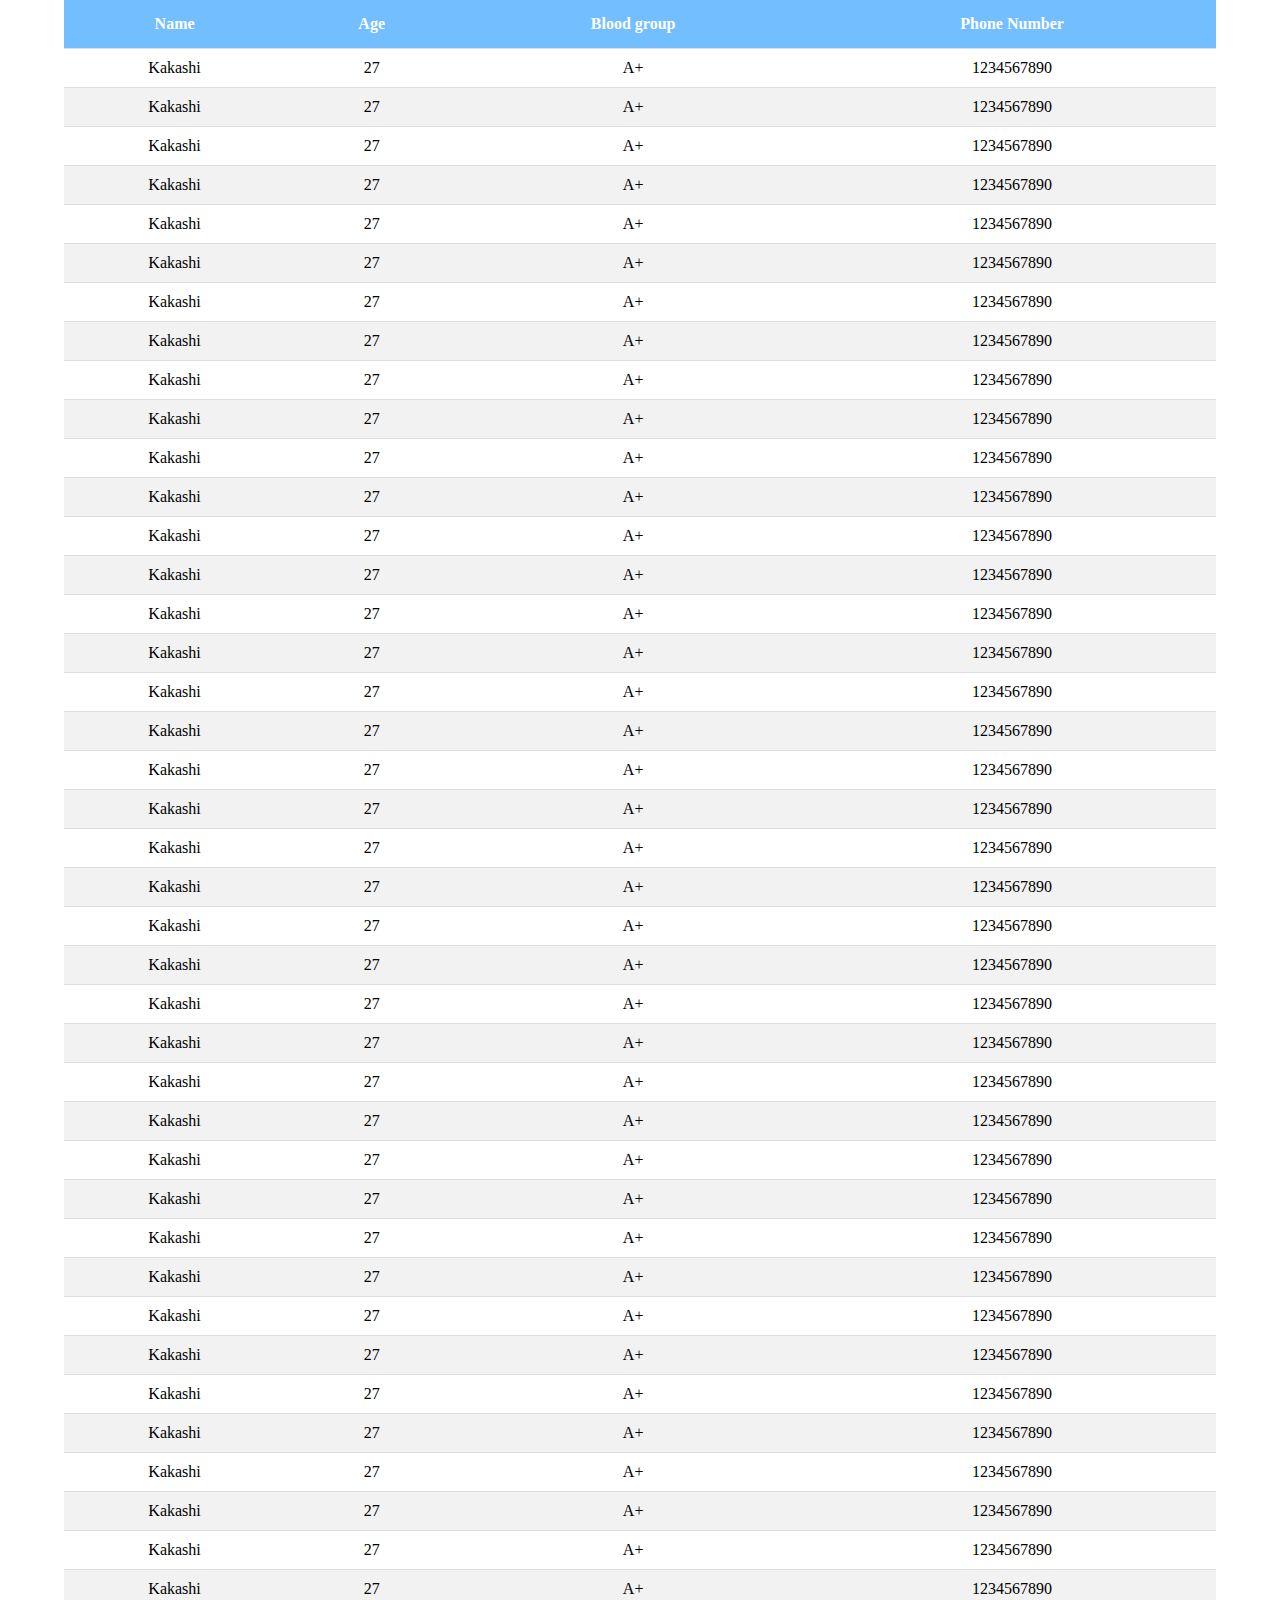
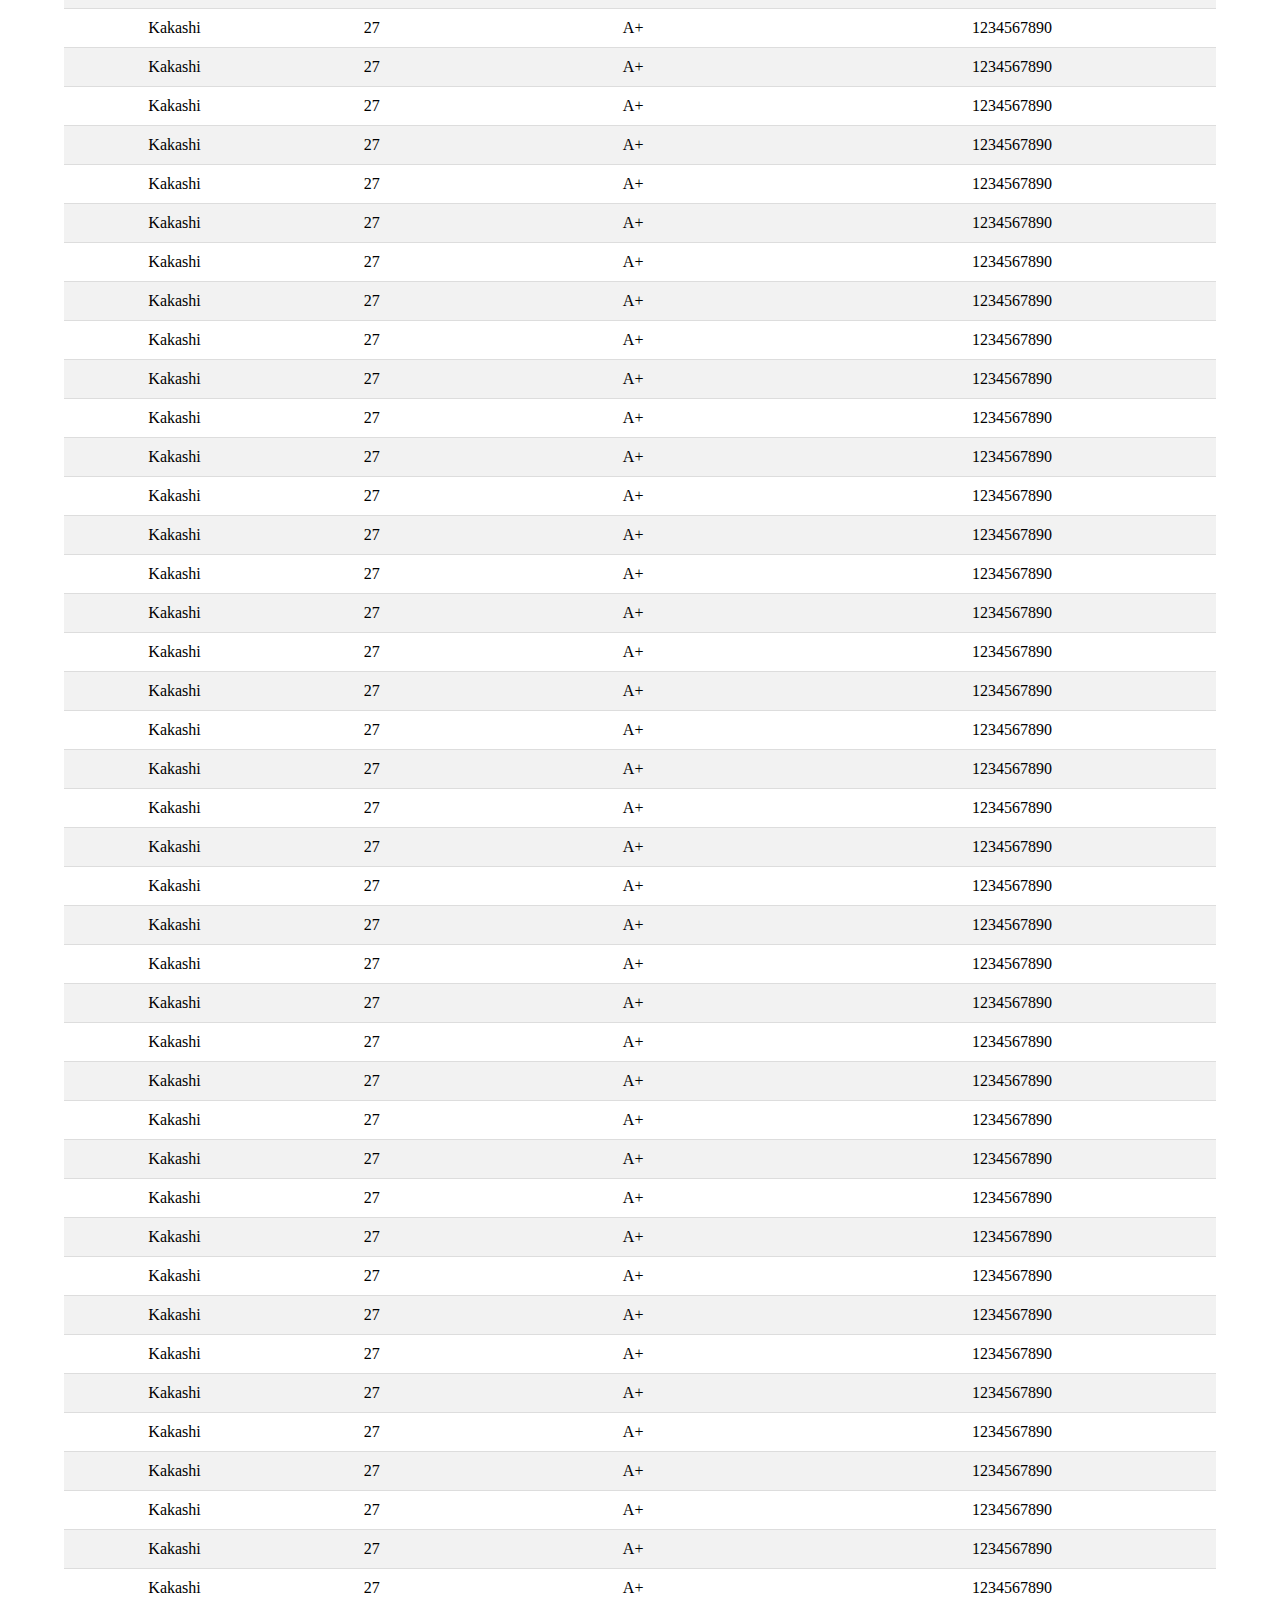
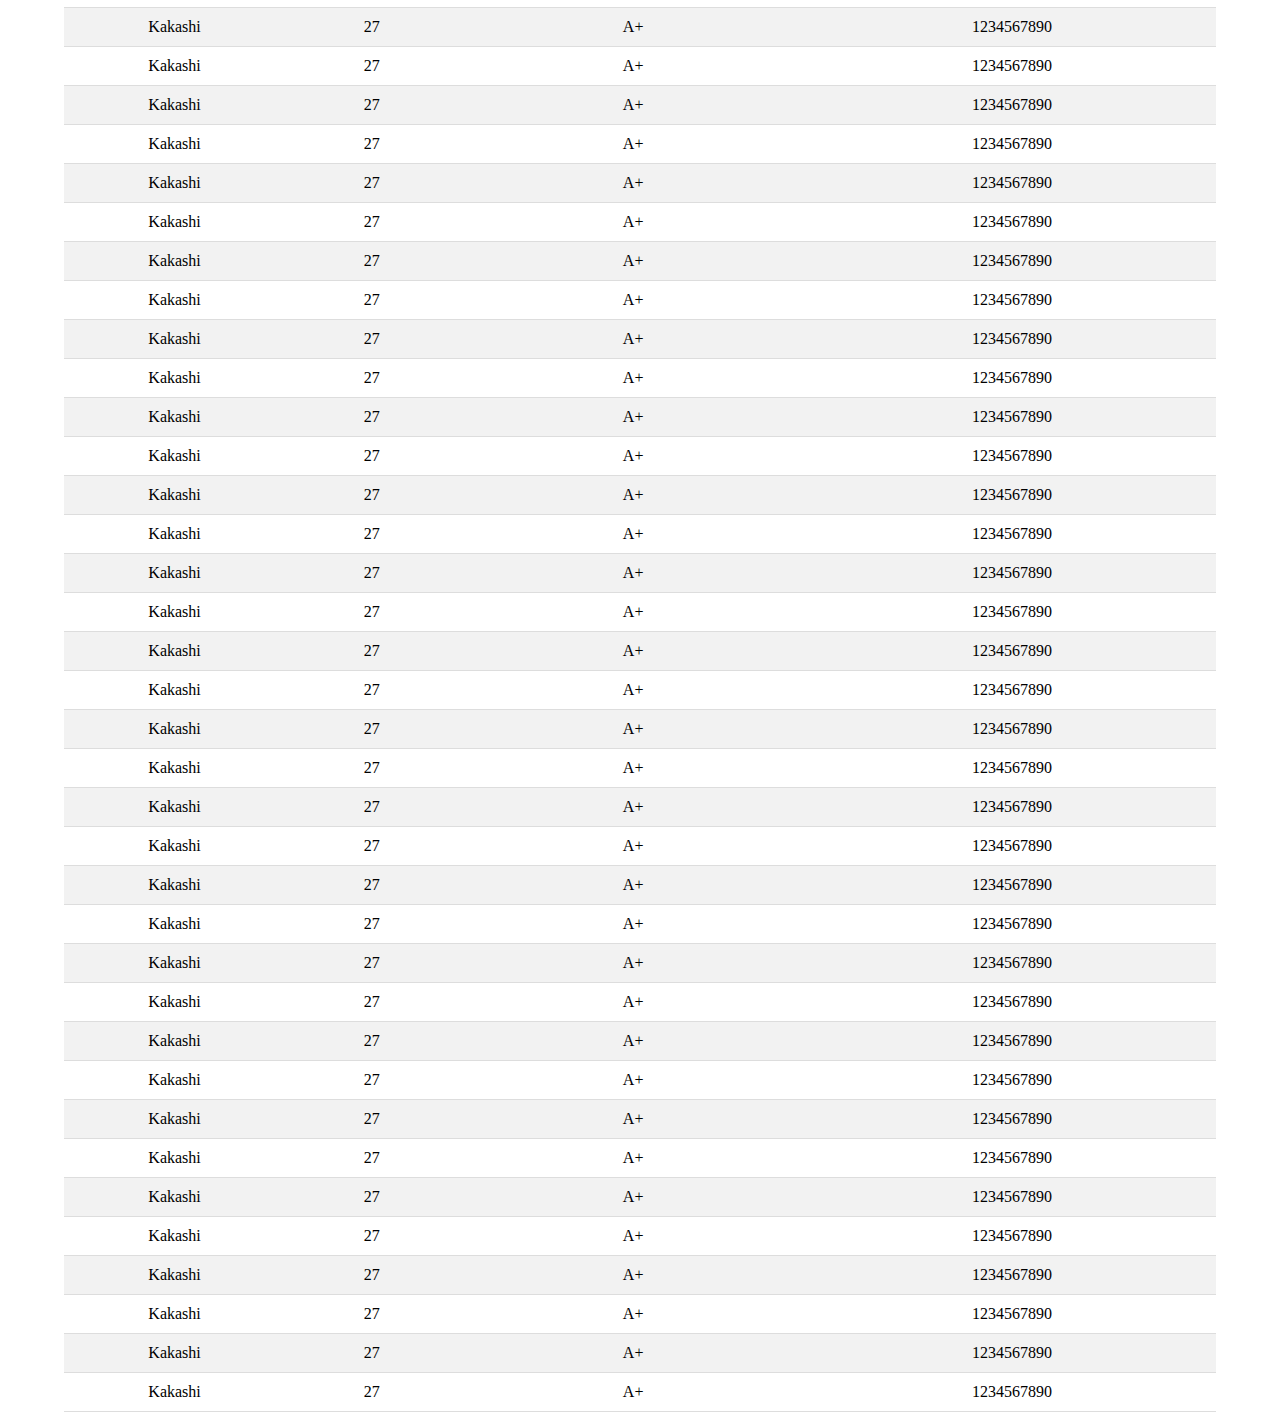
==== pimpom.html @ 80e89ac1 "dummy file (table)" ====
<!DOCTYPE html>
<html lang="en">
<head>
    <meta charset="UTF-8">
    <meta name="viewport" content="width=device-width, initial-scale=1.0">
    <title></title>
    
    <!-- Main style sheet file -->
    <link rel="stylesheet" type="text/css" href="style.css">

</head>
<body>
    <div style="overflow-x: auto;">
        <table>
            <tr>
                <th>Name</th>
                <th>Age </th>
                <th>Blood group</th>
                <th>Phone Number</th>
            </tr>
            <tr>
                <td>Kakashi</td>
                <td>27</td>
                <td>A+</td>
                <td>1234567890</td>
            </tr>
            <tr>
                <td>Kakashi</td>
                <td>27</td>
                <td>A+</td>
                <td>1234567890</td>
            </tr>
            <tr>
                <td>Kakashi</td>
                <td>27</td>
                <td>A+</td>
                <td>1234567890</td>
            </tr>
            <tr>
                <td>Kakashi</td>
                <td>27</td>
                <td>A+</td>
                <td>1234567890</td>
            </tr>
            <tr>
                <td>Kakashi</td>
                <td>27</td>
                <td>A+</td>
                <td>1234567890</td>
            </tr>
            <tr>
                <td>Kakashi</td>
                <td>27</td>
                <td>A+</td>
                <td>1234567890</td>
            </tr>
            <tr>
                <td>Kakashi</td>
                <td>27</td>
                <td>A+</td>
                <td>1234567890</td>
            </tr>
            <tr>
                <td>Kakashi</td>
                <td>27</td>
                <td>A+</td>
                <td>1234567890</td>
            </tr>
            <tr>
                <td>Kakashi</td>
                <td>27</td>
                <td>A+</td>
                <td>1234567890</td>
            </tr>
            <tr>
                <td>Kakashi</td>
                <td>27</td>
                <td>A+</td>
                <td>1234567890</td>
            </tr>
            <tr>
                <td>Kakashi</td>
                <td>27</td>
                <td>A+</td>
                <td>1234567890</td>
            </tr>
            <tr>
                <td>Kakashi</td>
                <td>27</td>
                <td>A+</td>
                <td>1234567890</td>
            </tr>
            <tr>
                <td>Kakashi</td>
                <td>27</td>
                <td>A+</td>
                <td>1234567890</td>
            </tr>
            <tr>
                <td>Kakashi</td>
                <td>27</td>
                <td>A+</td>
                <td>1234567890</td>
            </tr>
            <tr>
                <td>Kakashi</td>
                <td>27</td>
                <td>A+</td>
                <td>1234567890</td>
            </tr>
            <tr>
                <td>Kakashi</td>
                <td>27</td>
                <td>A+</td>
                <td>1234567890</td>
            </tr>
            <tr>
                <td>Kakashi</td>
                <td>27</td>
                <td>A+</td>
                <td>1234567890</td>
            </tr>
            <tr>
                <td>Kakashi</td>
                <td>27</td>
                <td>A+</td>
                <td>1234567890</td>
            </tr>
            <tr>
                <td>Kakashi</td>
                <td>27</td>
                <td>A+</td>
                <td>1234567890</td>
            </tr>
            <tr>
                <td>Kakashi</td>
                <td>27</td>
                <td>A+</td>
                <td>1234567890</td>
            </tr>
            <tr>
                <td>Kakashi</td>
                <td>27</td>
                <td>A+</td>
                <td>1234567890</td>
            </tr>
            <tr>
                <td>Kakashi</td>
                <td>27</td>
                <td>A+</td>
                <td>1234567890</td>
            </tr>
            <tr>
                <td>Kakashi</td>
                <td>27</td>
                <td>A+</td>
                <td>1234567890</td>
            </tr>
            <tr>
                <td>Kakashi</td>
                <td>27</td>
                <td>A+</td>
                <td>1234567890</td>
            </tr>
            <tr>
                <td>Kakashi</td>
                <td>27</td>
                <td>A+</td>
                <td>1234567890</td>
            </tr>
            <tr>
                <td>Kakashi</td>
                <td>27</td>
                <td>A+</td>
                <td>1234567890</td>
            </tr>
            <tr>
                <td>Kakashi</td>
                <td>27</td>
                <td>A+</td>
                <td>1234567890</td>
            </tr>
            <tr>
                <td>Kakashi</td>
                <td>27</td>
                <td>A+</td>
                <td>1234567890</td>
            </tr>
            <tr>
                <td>Kakashi</td>
                <td>27</td>
                <td>A+</td>
                <td>1234567890</td>
            </tr>
            <tr>
                <td>Kakashi</td>
                <td>27</td>
                <td>A+</td>
                <td>1234567890</td>
            </tr>
            <tr>
                <td>Kakashi</td>
                <td>27</td>
                <td>A+</td>
                <td>1234567890</td>
            </tr>
            <tr>
                <td>Kakashi</td>
                <td>27</td>
                <td>A+</td>
                <td>1234567890</td>
            </tr>
            <tr>
                <td>Kakashi</td>
                <td>27</td>
                <td>A+</td>
                <td>1234567890</td>
            </tr>
            <tr>
                <td>Kakashi</td>
                <td>27</td>
                <td>A+</td>
                <td>1234567890</td>
            </tr>
            <tr>
                <td>Kakashi</td>
                <td>27</td>
                <td>A+</td>
                <td>1234567890</td>
            </tr>
            <tr>
                <td>Kakashi</td>
                <td>27</td>
                <td>A+</td>
                <td>1234567890</td>
            </tr>
            <tr>
                <td>Kakashi</td>
                <td>27</td>
                <td>A+</td>
                <td>1234567890</td>
            </tr>
            <tr>
                <td>Kakashi</td>
                <td>27</td>
                <td>A+</td>
                <td>1234567890</td>
            </tr>
            <tr>
                <td>Kakashi</td>
                <td>27</td>
                <td>A+</td>
                <td>1234567890</td>
            </tr>
            <tr>
                <td>Kakashi</td>
                <td>27</td>
                <td>A+</td>
                <td>1234567890</td>
            </tr>
            <tr>
                <td>Kakashi</td>
                <td>27</td>
                <td>A+</td>
                <td>1234567890</td>
            </tr>
            <tr>
                <td>Kakashi</td>
                <td>27</td>
                <td>A+</td>
                <td>1234567890</td>
            </tr>
            <tr>
                <td>Kakashi</td>
                <td>27</td>
                <td>A+</td>
                <td>1234567890</td>
            </tr>
            <tr>
                <td>Kakashi</td>
                <td>27</td>
                <td>A+</td>
                <td>1234567890</td>
            </tr>
            <tr>
                <td>Kakashi</td>
                <td>27</td>
                <td>A+</td>
                <td>1234567890</td>
            </tr>
            <tr>
                <td>Kakashi</td>
                <td>27</td>
                <td>A+</td>
                <td>1234567890</td>
            </tr>
            <tr>
                <td>Kakashi</td>
                <td>27</td>
                <td>A+</td>
                <td>1234567890</td>
            </tr>
            <tr>
                <td>Kakashi</td>
                <td>27</td>
                <td>A+</td>
                <td>1234567890</td>
            </tr>
            <tr>
                <td>Kakashi</td>
                <td>27</td>
                <td>A+</td>
                <td>1234567890</td>
            </tr>
            <tr>
                <td>Kakashi</td>
                <td>27</td>
                <td>A+</td>
                <td>1234567890</td>
            </tr>
            <tr>
                <td>Kakashi</td>
                <td>27</td>
                <td>A+</td>
                <td>1234567890</td>
            </tr>
            <tr>
                <td>Kakashi</td>
                <td>27</td>
                <td>A+</td>
                <td>1234567890</td>
            </tr>
            <tr>
                <td>Kakashi</td>
                <td>27</td>
                <td>A+</td>
                <td>1234567890</td>
            </tr>
            <tr>
                <td>Kakashi</td>
                <td>27</td>
                <td>A+</td>
                <td>1234567890</td>
            </tr>
            <tr>
                <td>Kakashi</td>
                <td>27</td>
                <td>A+</td>
                <td>1234567890</td>
            </tr>
            <tr>
                <td>Kakashi</td>
                <td>27</td>
                <td>A+</td>
                <td>1234567890</td>
            </tr>
            <tr>
                <td>Kakashi</td>
                <td>27</td>
                <td>A+</td>
                <td>1234567890</td>
            </tr>
            <tr>
                <td>Kakashi</td>
                <td>27</td>
                <td>A+</td>
                <td>1234567890</td>
            </tr>
            <tr>
                <td>Kakashi</td>
                <td>27</td>
                <td>A+</td>
                <td>1234567890</td>
            </tr>
            <tr>
                <td>Kakashi</td>
                <td>27</td>
                <td>A+</td>
                <td>1234567890</td>
            </tr>
            <tr>
                <td>Kakashi</td>
                <td>27</td>
                <td>A+</td>
                <td>1234567890</td>
            </tr>
            <tr>
                <td>Kakashi</td>
                <td>27</td>
                <td>A+</td>
                <td>1234567890</td>
            </tr>
            <tr>
                <td>Kakashi</td>
                <td>27</td>
                <td>A+</td>
                <td>1234567890</td>
            </tr>
            <tr>
                <td>Kakashi</td>
                <td>27</td>
                <td>A+</td>
                <td>1234567890</td>
            </tr>
            <tr>
                <td>Kakashi</td>
                <td>27</td>
                <td>A+</td>
                <td>1234567890</td>
            </tr>
            <tr>
                <td>Kakashi</td>
                <td>27</td>
                <td>A+</td>
                <td>1234567890</td>
            </tr>
            <tr>
                <td>Kakashi</td>
                <td>27</td>
                <td>A+</td>
                <td>1234567890</td>
            </tr>
            <tr>
                <td>Kakashi</td>
                <td>27</td>
                <td>A+</td>
                <td>1234567890</td>
            </tr>
            <tr>
                <td>Kakashi</td>
                <td>27</td>
                <td>A+</td>
                <td>1234567890</td>
            </tr>
            <tr>
                <td>Kakashi</td>
                <td>27</td>
                <td>A+</td>
                <td>1234567890</td>
            </tr>
            <tr>
                <td>Kakashi</td>
                <td>27</td>
                <td>A+</td>
                <td>1234567890</td>
            </tr>
            <tr>
                <td>Kakashi</td>
                <td>27</td>
                <td>A+</td>
                <td>1234567890</td>
            </tr>
            <tr>
                <td>Kakashi</td>
                <td>27</td>
                <td>A+</td>
                <td>1234567890</td>
            </tr>
            <tr>
                <td>Kakashi</td>
                <td>27</td>
                <td>A+</td>
                <td>1234567890</td>
            </tr>
            <tr>
                <td>Kakashi</td>
                <td>27</td>
                <td>A+</td>
                <td>1234567890</td>
            </tr>
            <tr>
                <td>Kakashi</td>
                <td>27</td>
                <td>A+</td>
                <td>1234567890</td>
            </tr>
            <tr>
                <td>Kakashi</td>
                <td>27</td>
                <td>A+</td>
                <td>1234567890</td>
            </tr>
            <tr>
                <td>Kakashi</td>
                <td>27</td>
                <td>A+</td>
                <td>1234567890</td>
            </tr>
            <tr>
                <td>Kakashi</td>
                <td>27</td>
                <td>A+</td>
                <td>1234567890</td>
            </tr>
            <tr>
                <td>Kakashi</td>
                <td>27</td>
                <td>A+</td>
                <td>1234567890</td>
            </tr>
            <tr>
                <td>Kakashi</td>
                <td>27</td>
                <td>A+</td>
                <td>1234567890</td>
            </tr>
            <tr>
                <td>Kakashi</td>
                <td>27</td>
                <td>A+</td>
                <td>1234567890</td>
            </tr>
            <tr>
                <td>Kakashi</td>
                <td>27</td>
                <td>A+</td>
                <td>1234567890</td>
            </tr>
            <tr>
                <td>Kakashi</td>
                <td>27</td>
                <td>A+</td>
                <td>1234567890</td>
            </tr>
            <tr>
                <td>Kakashi</td>
                <td>27</td>
                <td>A+</td>
                <td>1234567890</td>
            </tr>
            <tr>
                <td>Kakashi</td>
                <td>27</td>
                <td>A+</td>
                <td>1234567890</td>
            </tr>
            <tr>
                <td>Kakashi</td>
                <td>27</td>
                <td>A+</td>
                <td>1234567890</td>
            </tr>
            <tr>
                <td>Kakashi</td>
                <td>27</td>
                <td>A+</td>
                <td>1234567890</td>
            </tr>
            <tr>
                <td>Kakashi</td>
                <td>27</td>
                <td>A+</td>
                <td>1234567890</td>
            </tr>
            <tr>
                <td>Kakashi</td>
                <td>27</td>
                <td>A+</td>
                <td>1234567890</td>
            </tr>
            <tr>
                <td>Kakashi</td>
                <td>27</td>
                <td>A+</td>
                <td>1234567890</td>
            </tr>
            <tr>
                <td>Kakashi</td>
                <td>27</td>
                <td>A+</td>
                <td>1234567890</td>
            </tr>
            <tr>
                <td>Kakashi</td>
                <td>27</td>
                <td>A+</td>
                <td>1234567890</td>
            </tr>
            <tr>
                <td>Kakashi</td>
                <td>27</td>
                <td>A+</td>
                <td>1234567890</td>
            </tr>
            <tr>
                <td>Kakashi</td>
                <td>27</td>
                <td>A+</td>
                <td>1234567890</td>
            </tr>
            <tr>
                <td>Kakashi</td>
                <td>27</td>
                <td>A+</td>
                <td>1234567890</td>
            </tr>
            <tr>
                <td>Kakashi</td>
                <td>27</td>
                <td>A+</td>
                <td>1234567890</td>
            </tr>
            <tr>
                <td>Kakashi</td>
                <td>27</td>
                <td>A+</td>
                <td>1234567890</td>
            </tr>
            <tr>
                <td>Kakashi</td>
                <td>27</td>
                <td>A+</td>
                <td>1234567890</td>
            </tr>
            <tr>
                <td>Kakashi</td>
                <td>27</td>
                <td>A+</td>
                <td>1234567890</td>
            </tr>
            <tr>
                <td>Kakashi</td>
                <td>27</td>
                <td>A+</td>
                <td>1234567890</td>
            </tr>
            <tr>
                <td>Kakashi</td>
                <td>27</td>
                <td>A+</td>
                <td>1234567890</td>
            </tr>
            <tr>
                <td>Kakashi</td>
                <td>27</td>
                <td>A+</td>
                <td>1234567890</td>
            </tr>
            <tr>
                <td>Kakashi</td>
                <td>27</td>
                <td>A+</td>
                <td>1234567890</td>
            </tr>
            <tr>
                <td>Kakashi</td>
                <td>27</td>
                <td>A+</td>
                <td>1234567890</td>
            </tr>
            <tr>
                <td>Kakashi</td>
                <td>27</td>
                <td>A+</td>
                <td>1234567890</td>
            </tr>
            <tr>
                <td>Kakashi</td>
                <td>27</td>
                <td>A+</td>
                <td>1234567890</td>
            </tr>
            <tr>
                <td>Kakashi</td>
                <td>27</td>
                <td>A+</td>
                <td>1234567890</td>
            </tr>
            <tr>
                <td>Kakashi</td>
                <td>27</td>
                <td>A+</td>
                <td>1234567890</td>
            </tr>
            <tr>
                <td>Kakashi</td>
                <td>27</td>
                <td>A+</td>
                <td>1234567890</td>
            </tr>
            <tr>
                <td>Kakashi</td>
                <td>27</td>
                <td>A+</td>
                <td>1234567890</td>
            </tr>
            <tr>
                <td>Kakashi</td>
                <td>27</td>
                <td>A+</td>
                <td>1234567890</td>
            </tr>
            <tr>
                <td>Kakashi</td>
                <td>27</td>
                <td>A+</td>
                <td>1234567890</td>
            </tr>
            <tr>
                <td>Kakashi</td>
                <td>27</td>
                <td>A+</td>
                <td>1234567890</td>
            </tr>
            <tr>
                <td>Kakashi</td>
                <td>27</td>
                <td>A+</td>
                <td>1234567890</td>
            </tr>
            <tr>
                <td>Kakashi</td>
                <td>27</td>
                <td>A+</td>
                <td>1234567890</td>
            </tr>
            <tr>
                <td>Kakashi</td>
                <td>27</td>
                <td>A+</td>
                <td>1234567890</td>
            </tr>

        </table>
    </div>
</body>
</html>
---- style.css ----
* {
    margin: 0;
    padding : 0;
    box-sizing: border-box;
}

h1, h2, h3, h4, h5, h6 {
    margin: 0 0 20px 0;
}

form {
    padding : 10px;
}

table, tr, th, td {
    border-collapse: collapse;
    border-bottom: 1px solid #ddd;
}

table {
    width: 90%;
    margin-left: 5%;
    margin-right: 5%;
}

@media screen and (max-width: 600px) {
    table {
        width: 100%;
        margin: 0;
    }
}

tr, th, td {
    text-align: center;
    padding: 10px;
}

tr:nth-child(odd) {
    background-color: #f2f2f2;
}

tr:hover {
    background-color: #f5f5f5;
}

th {
    /* background-color: #800000; */
    background-color: rgb(115, 190, 255);
    /* color: #333; */
    color: white;
    padding: 15px;
}

#header {
    background-color: #ffdedb;
    height : 69px;
    width : 100%;
    margin : 0;
    vertical-align: middle;
    line-height: 69px;
}

#header .logo {
    height: 69px;
    width : 69px;
    padding : 15px;
}

#slideshow {
    background-color: #fe8176;
    color : #a70f01;
    height : 69px;
    width : 100%;
    text-align: center;
    vertical-align: middle;
    line-height: 69px;
}

#footer {
    background-color: black;
    color: white;
    height: 100px;
    width: 100%;
    text-align: center;
    vertical-align: middle;
    line-height: 100px;
}

#search {
    background-color: white;
    /* height: 70vh; */
    width: 100%;

    padding: 10px 10%;
}

#register {
    background-color: #340d09;
    /* height: 70vh; */
    width: 100%;

    padding: 10px 10%;
}

#register h1 {
    font-size: 7vw;
    font-family: Arial, Helvetica, sans-serif;
}

#register h3 {
    font-size: 6vw;
    font-family: Arial, Helvetica, sans-serif;
}

#register h5 {
    font-size: 3vw;
    font-weight: 100;
    font-family: Arial, Helvetica, sans-serif;
}

@media screen and (max-width: 600px) {
    #register h1 {
        font-size: 14vw;
    }

    #register h3 {
        font-size: 12vw;
    }

    #register h5 { 
        font-size: 6vw;
    }
  }


/* containers and columns */

.container {
    padding: 10px;
}

.row:after {
    content: "";
    display: table;
    clear: both;
}

.col-30 {
    float: left;
    width: 30%;
    margin-top: 6px;
    padding: 5px;
}

.col-50 {
    float: left;
    width: 50%;
    margin-top: 6px;
    padding : 5px;
}

.col-70 {
    float: left;
    width: 70%;
    margin-top: 6px;
    padding : 5px;
}

@media screen and (max-width: 600px) {
    .col-30, .col-50, .col-70, input[type=submit] {
      width: 100%;
      margin-top: 0;
    }
  }

/* form tags */

input[type=text], select, textarea {
    width : 100%;
    padding : 12px;
    background-color: white;
    outline: none;  /* to remove that default border */
    border: 3px solid #ccc;
    resize: vertical;
    -webkit-transition: 0.5s;
    transition: 0.5s;
}

input[type=text]:focus {
    border: 3px solid #fe7186;
}

textarea:focus {
    border: 3px solid #fe7186;
}

select:focus {
    border: 3px solid #fe7186;
}

label {
    padding: 12px 12px 12px 0;
    display: inline-block;
}
  
input[type=submit] {
    background-color: #fe2712;
    color: white;
    width : 100%;
    padding: 12px 20px;
    border: none;
    margin-top: 20px;
    cursor: pointer;
}

input[type=submit]:hover {
    background-color: #a70f01;
}
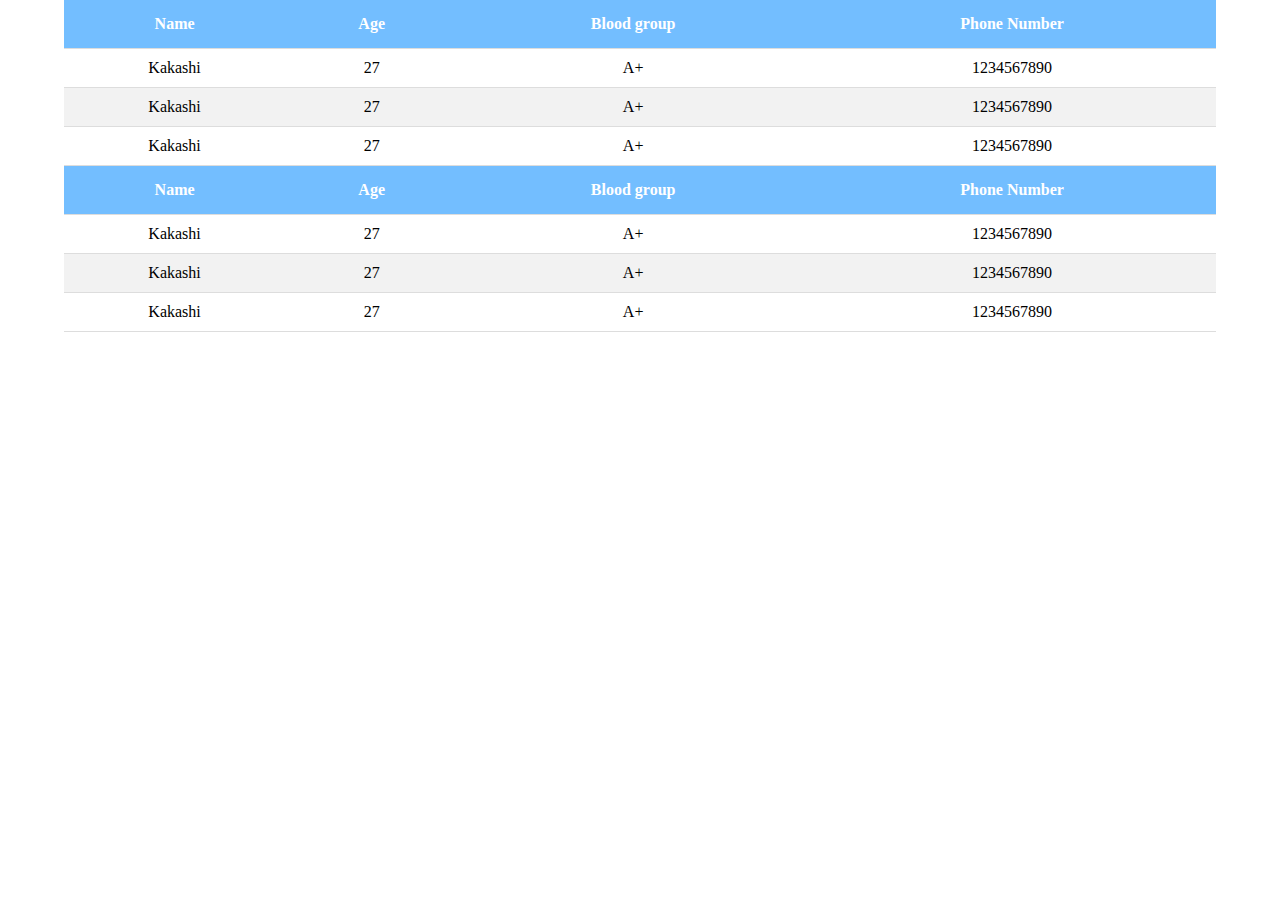
==== commit aeb4f116: "apparantly we need 2 tables, so new demo file" ====
--- a/pimpom.html
+++ b/pimpom.html
@@ -36,11 +36,16 @@
                 <td>A+</td>
                 <td>1234567890</td>
             </tr>
+        </table>
+    </div>
+  
+    <div style="overflow-x: auto;">
+        <table>
             <tr>
-                <td>Kakashi</td>
-                <td>27</td>
-                <td>A+</td>
-                <td>1234567890</td>
+                <th>Name</th>
+                <th>Age </th>
+                <th>Blood group</th>
+                <th>Phone Number</th>
             </tr>
             <tr>
                 <td>Kakashi</td>
@@ -60,668 +65,8 @@
                 <td>A+</td>
                 <td>1234567890</td>
             </tr>
-            <tr>
-                <td>Kakashi</td>
-                <td>27</td>
-                <td>A+</td>
-                <td>1234567890</td>
-            </tr>
-            <tr>
-                <td>Kakashi</td>
-                <td>27</td>
-                <td>A+</td>
-                <td>1234567890</td>
-            </tr>
-            <tr>
-                <td>Kakashi</td>
-                <td>27</td>
-                <td>A+</td>
-                <td>1234567890</td>
-            </tr>
-            <tr>
-                <td>Kakashi</td>
-                <td>27</td>
-                <td>A+</td>
-                <td>1234567890</td>
-            </tr>
-            <tr>
-                <td>Kakashi</td>
-                <td>27</td>
-                <td>A+</td>
-                <td>1234567890</td>
-            </tr>
-            <tr>
-                <td>Kakashi</td>
-                <td>27</td>
-                <td>A+</td>
-                <td>1234567890</td>
-            </tr>
-            <tr>
-                <td>Kakashi</td>
-                <td>27</td>
-                <td>A+</td>
-                <td>1234567890</td>
-            </tr>
-            <tr>
-                <td>Kakashi</td>
-                <td>27</td>
-                <td>A+</td>
-                <td>1234567890</td>
-            </tr>
-            <tr>
-                <td>Kakashi</td>
-                <td>27</td>
-                <td>A+</td>
-                <td>1234567890</td>
-            </tr>
-            <tr>
-                <td>Kakashi</td>
-                <td>27</td>
-                <td>A+</td>
-                <td>1234567890</td>
-            </tr>
-            <tr>
-                <td>Kakashi</td>
-                <td>27</td>
-                <td>A+</td>
-                <td>1234567890</td>
-            </tr>
-            <tr>
-                <td>Kakashi</td>
-                <td>27</td>
-                <td>A+</td>
-                <td>1234567890</td>
-            </tr>
-            <tr>
-                <td>Kakashi</td>
-                <td>27</td>
-                <td>A+</td>
-                <td>1234567890</td>
-            </tr>
-            <tr>
-                <td>Kakashi</td>
-                <td>27</td>
-                <td>A+</td>
-                <td>1234567890</td>
-            </tr>
-            <tr>
-                <td>Kakashi</td>
-                <td>27</td>
-                <td>A+</td>
-                <td>1234567890</td>
-            </tr>
-            <tr>
-                <td>Kakashi</td>
-                <td>27</td>
-                <td>A+</td>
-                <td>1234567890</td>
-            </tr>
-            <tr>
-                <td>Kakashi</td>
-                <td>27</td>
-                <td>A+</td>
-                <td>1234567890</td>
-            </tr>
-            <tr>
-                <td>Kakashi</td>
-                <td>27</td>
-                <td>A+</td>
-                <td>1234567890</td>
-            </tr>
-            <tr>
-                <td>Kakashi</td>
-                <td>27</td>
-                <td>A+</td>
-                <td>1234567890</td>
-            </tr>
-            <tr>
-                <td>Kakashi</td>
-                <td>27</td>
-                <td>A+</td>
-                <td>1234567890</td>
-            </tr>
-            <tr>
-                <td>Kakashi</td>
-                <td>27</td>
-                <td>A+</td>
-                <td>1234567890</td>
-            </tr>
-            <tr>
-                <td>Kakashi</td>
-                <td>27</td>
-                <td>A+</td>
-                <td>1234567890</td>
-            </tr>
-            <tr>
-                <td>Kakashi</td>
-                <td>27</td>
-                <td>A+</td>
-                <td>1234567890</td>
-            </tr>
-            <tr>
-                <td>Kakashi</td>
-                <td>27</td>
-                <td>A+</td>
-                <td>1234567890</td>
-            </tr>
-            <tr>
-                <td>Kakashi</td>
-                <td>27</td>
-                <td>A+</td>
-                <td>1234567890</td>
-            </tr>
-            <tr>
-                <td>Kakashi</td>
-                <td>27</td>
-                <td>A+</td>
-                <td>1234567890</td>
-            </tr>
-            <tr>
-                <td>Kakashi</td>
-                <td>27</td>
-                <td>A+</td>
-                <td>1234567890</td>
-            </tr>
-            <tr>
-                <td>Kakashi</td>
-                <td>27</td>
-                <td>A+</td>
-                <td>1234567890</td>
-            </tr>
-            <tr>
-                <td>Kakashi</td>
-                <td>27</td>
-                <td>A+</td>
-                <td>1234567890</td>
-            </tr>
-            <tr>
-                <td>Kakashi</td>
-                <td>27</td>
-                <td>A+</td>
-                <td>1234567890</td>
-            </tr>
-            <tr>
-                <td>Kakashi</td>
-                <td>27</td>
-                <td>A+</td>
-                <td>1234567890</td>
-            </tr>
-            <tr>
-                <td>Kakashi</td>
-                <td>27</td>
-                <td>A+</td>
-                <td>1234567890</td>
-            </tr>
-            <tr>
-                <td>Kakashi</td>
-                <td>27</td>
-                <td>A+</td>
-                <td>1234567890</td>
-            </tr>
-            <tr>
-                <td>Kakashi</td>
-                <td>27</td>
-                <td>A+</td>
-                <td>1234567890</td>
-            </tr>
-            <tr>
-                <td>Kakashi</td>
-                <td>27</td>
-                <td>A+</td>
-                <td>1234567890</td>
-            </tr>
-            <tr>
-                <td>Kakashi</td>
-                <td>27</td>
-                <td>A+</td>
-                <td>1234567890</td>
-            </tr>
-            <tr>
-                <td>Kakashi</td>
-                <td>27</td>
-                <td>A+</td>
-                <td>1234567890</td>
-            </tr>
-            <tr>
-                <td>Kakashi</td>
-                <td>27</td>
-                <td>A+</td>
-                <td>1234567890</td>
-            </tr>
-            <tr>
-                <td>Kakashi</td>
-                <td>27</td>
-                <td>A+</td>
-                <td>1234567890</td>
-            </tr>
-            <tr>
-                <td>Kakashi</td>
-                <td>27</td>
-                <td>A+</td>
-                <td>1234567890</td>
-            </tr>
-            <tr>
-                <td>Kakashi</td>
-                <td>27</td>
-                <td>A+</td>
-                <td>1234567890</td>
-            </tr>
-            <tr>
-                <td>Kakashi</td>
-                <td>27</td>
-                <td>A+</td>
-                <td>1234567890</td>
-            </tr>
-            <tr>
-                <td>Kakashi</td>
-                <td>27</td>
-                <td>A+</td>
-                <td>1234567890</td>
-            </tr>
-            <tr>
-                <td>Kakashi</td>
-                <td>27</td>
-                <td>A+</td>
-                <td>1234567890</td>
-            </tr>
-            <tr>
-                <td>Kakashi</td>
-                <td>27</td>
-                <td>A+</td>
-                <td>1234567890</td>
-            </tr>
-            <tr>
-                <td>Kakashi</td>
-                <td>27</td>
-                <td>A+</td>
-                <td>1234567890</td>
-            </tr>
-            <tr>
-                <td>Kakashi</td>
-                <td>27</td>
-                <td>A+</td>
-                <td>1234567890</td>
-            </tr>
-            <tr>
-                <td>Kakashi</td>
-                <td>27</td>
-                <td>A+</td>
-                <td>1234567890</td>
-            </tr>
-            <tr>
-                <td>Kakashi</td>
-                <td>27</td>
-                <td>A+</td>
-                <td>1234567890</td>
-            </tr>
-            <tr>
-                <td>Kakashi</td>
-                <td>27</td>
-                <td>A+</td>
-                <td>1234567890</td>
-            </tr>
-            <tr>
-                <td>Kakashi</td>
-                <td>27</td>
-                <td>A+</td>
-                <td>1234567890</td>
-            </tr>
-            <tr>
-                <td>Kakashi</td>
-                <td>27</td>
-                <td>A+</td>
-                <td>1234567890</td>
-            </tr>
-            <tr>
-                <td>Kakashi</td>
-                <td>27</td>
-                <td>A+</td>
-                <td>1234567890</td>
-            </tr>
-            <tr>
-                <td>Kakashi</td>
-                <td>27</td>
-                <td>A+</td>
-                <td>1234567890</td>
-            </tr>
-            <tr>
-                <td>Kakashi</td>
-                <td>27</td>
-                <td>A+</td>
-                <td>1234567890</td>
-            </tr>
-            <tr>
-                <td>Kakashi</td>
-                <td>27</td>
-                <td>A+</td>
-                <td>1234567890</td>
-            </tr>
-            <tr>
-                <td>Kakashi</td>
-                <td>27</td>
-                <td>A+</td>
-                <td>1234567890</td>
-            </tr>
-            <tr>
-                <td>Kakashi</td>
-                <td>27</td>
-                <td>A+</td>
-                <td>1234567890</td>
-            </tr>
-            <tr>
-                <td>Kakashi</td>
-                <td>27</td>
-                <td>A+</td>
-                <td>1234567890</td>
-            </tr>
-            <tr>
-                <td>Kakashi</td>
-                <td>27</td>
-                <td>A+</td>
-                <td>1234567890</td>
-            </tr>
-            <tr>
-                <td>Kakashi</td>
-                <td>27</td>
-                <td>A+</td>
-                <td>1234567890</td>
-            </tr>
-            <tr>
-                <td>Kakashi</td>
-                <td>27</td>
-                <td>A+</td>
-                <td>1234567890</td>
-            </tr>
-            <tr>
-                <td>Kakashi</td>
-                <td>27</td>
-                <td>A+</td>
-                <td>1234567890</td>
-            </tr>
-            <tr>
-                <td>Kakashi</td>
-                <td>27</td>
-                <td>A+</td>
-                <td>1234567890</td>
-            </tr>
-            <tr>
-                <td>Kakashi</td>
-                <td>27</td>
-                <td>A+</td>
-                <td>1234567890</td>
-            </tr>
-            <tr>
-                <td>Kakashi</td>
-                <td>27</td>
-                <td>A+</td>
-                <td>1234567890</td>
-            </tr>
-            <tr>
-                <td>Kakashi</td>
-                <td>27</td>
-                <td>A+</td>
-                <td>1234567890</td>
-            </tr>
-            <tr>
-                <td>Kakashi</td>
-                <td>27</td>
-                <td>A+</td>
-                <td>1234567890</td>
-            </tr>
-            <tr>
-                <td>Kakashi</td>
-                <td>27</td>
-                <td>A+</td>
-                <td>1234567890</td>
-            </tr>
-            <tr>
-                <td>Kakashi</td>
-                <td>27</td>
-                <td>A+</td>
-                <td>1234567890</td>
-            </tr>
-            <tr>
-                <td>Kakashi</td>
-                <td>27</td>
-                <td>A+</td>
-                <td>1234567890</td>
-            </tr>
-            <tr>
-                <td>Kakashi</td>
-                <td>27</td>
-                <td>A+</td>
-                <td>1234567890</td>
-            </tr>
-            <tr>
-                <td>Kakashi</td>
-                <td>27</td>
-                <td>A+</td>
-                <td>1234567890</td>
-            </tr>
-            <tr>
-                <td>Kakashi</td>
-                <td>27</td>
-                <td>A+</td>
-                <td>1234567890</td>
-            </tr>
-            <tr>
-                <td>Kakashi</td>
-                <td>27</td>
-                <td>A+</td>
-                <td>1234567890</td>
-            </tr>
-            <tr>
-                <td>Kakashi</td>
-                <td>27</td>
-                <td>A+</td>
-                <td>1234567890</td>
-            </tr>
-            <tr>
-                <td>Kakashi</td>
-                <td>27</td>
-                <td>A+</td>
-                <td>1234567890</td>
-            </tr>
-            <tr>
-                <td>Kakashi</td>
-                <td>27</td>
-                <td>A+</td>
-                <td>1234567890</td>
-            </tr>
-            <tr>
-                <td>Kakashi</td>
-                <td>27</td>
-                <td>A+</td>
-                <td>1234567890</td>
-            </tr>
-            <tr>
-                <td>Kakashi</td>
-                <td>27</td>
-                <td>A+</td>
-                <td>1234567890</td>
-            </tr>
-            <tr>
-                <td>Kakashi</td>
-                <td>27</td>
-                <td>A+</td>
-                <td>1234567890</td>
-            </tr>
-            <tr>
-                <td>Kakashi</td>
-                <td>27</td>
-                <td>A+</td>
-                <td>1234567890</td>
-            </tr>
-            <tr>
-                <td>Kakashi</td>
-                <td>27</td>
-                <td>A+</td>
-                <td>1234567890</td>
-            </tr>
-            <tr>
-                <td>Kakashi</td>
-                <td>27</td>
-                <td>A+</td>
-                <td>1234567890</td>
-            </tr>
-            <tr>
-                <td>Kakashi</td>
-                <td>27</td>
-                <td>A+</td>
-                <td>1234567890</td>
-            </tr>
-            <tr>
-                <td>Kakashi</td>
-                <td>27</td>
-                <td>A+</td>
-                <td>1234567890</td>
-            </tr>
-            <tr>
-                <td>Kakashi</td>
-                <td>27</td>
-                <td>A+</td>
-                <td>1234567890</td>
-            </tr>
-            <tr>
-                <td>Kakashi</td>
-                <td>27</td>
-                <td>A+</td>
-                <td>1234567890</td>
-            </tr>
-            <tr>
-                <td>Kakashi</td>
-                <td>27</td>
-                <td>A+</td>
-                <td>1234567890</td>
-            </tr>
-            <tr>
-                <td>Kakashi</td>
-                <td>27</td>
-                <td>A+</td>
-                <td>1234567890</td>
-            </tr>
-            <tr>
-                <td>Kakashi</td>
-                <td>27</td>
-                <td>A+</td>
-                <td>1234567890</td>
-            </tr>
-            <tr>
-                <td>Kakashi</td>
-                <td>27</td>
-                <td>A+</td>
-                <td>1234567890</td>
-            </tr>
-            <tr>
-                <td>Kakashi</td>
-                <td>27</td>
-                <td>A+</td>
-                <td>1234567890</td>
-            </tr>
-            <tr>
-                <td>Kakashi</td>
-                <td>27</td>
-                <td>A+</td>
-                <td>1234567890</td>
-            </tr>
-            <tr>
-                <td>Kakashi</td>
-                <td>27</td>
-                <td>A+</td>
-                <td>1234567890</td>
-            </tr>
-            <tr>
-                <td>Kakashi</td>
-                <td>27</td>
-                <td>A+</td>
-                <td>1234567890</td>
-            </tr>
-            <tr>
-                <td>Kakashi</td>
-                <td>27</td>
-                <td>A+</td>
-                <td>1234567890</td>
-            </tr>
-            <tr>
-                <td>Kakashi</td>
-                <td>27</td>
-                <td>A+</td>
-                <td>1234567890</td>
-            </tr>
-            <tr>
-                <td>Kakashi</td>
-                <td>27</td>
-                <td>A+</td>
-                <td>1234567890</td>
-            </tr>
-            <tr>
-                <td>Kakashi</td>
-                <td>27</td>
-                <td>A+</td>
-                <td>1234567890</td>
-            </tr>
-            <tr>
-                <td>Kakashi</td>
-                <td>27</td>
-                <td>A+</td>
-                <td>1234567890</td>
-            </tr>
-            <tr>
-                <td>Kakashi</td>
-                <td>27</td>
-                <td>A+</td>
-                <td>1234567890</td>
-            </tr>
-            <tr>
-                <td>Kakashi</td>
-                <td>27</td>
-                <td>A+</td>
-                <td>1234567890</td>
-            </tr>
-            <tr>
-                <td>Kakashi</td>
-                <td>27</td>
-                <td>A+</td>
-                <td>1234567890</td>
-            </tr>
-            <tr>
-                <td>Kakashi</td>
-                <td>27</td>
-                <td>A+</td>
-                <td>1234567890</td>
-            </tr>
-            <tr>
-                <td>Kakashi</td>
-                <td>27</td>
-                <td>A+</td>
-                <td>1234567890</td>
-            </tr>
-            <tr>
-                <td>Kakashi</td>
-                <td>27</td>
-                <td>A+</td>
-                <td>1234567890</td>
-            </tr>
-            <tr>
-                <td>Kakashi</td>
-                <td>27</td>
-                <td>A+</td>
-                <td>1234567890</td>
-            </tr>
-            <tr>
-                <td>Kakashi</td>
-                <td>27</td>
-                <td>A+</td>
-                <td>1234567890</td>
-            </tr>
-            <tr>
-                <td>Kakashi</td>
-                <td>27</td>
-                <td>A+</td>
-                <td>1234567890</td>
-            </tr>
-
         </table>
     </div>
+
 </body>
 </html>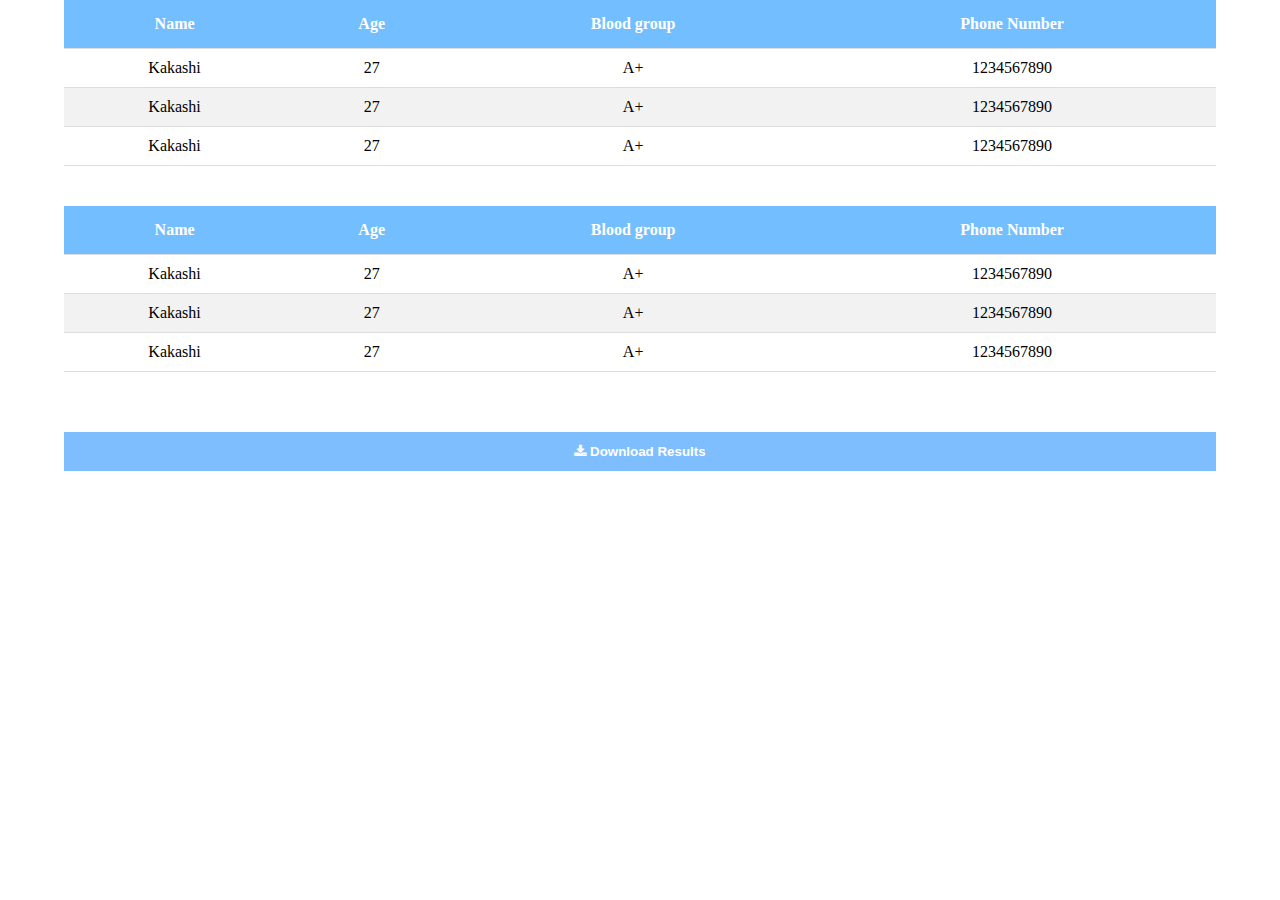
==== commit 6ff57364: "now users can download search results as csv" ====
--- a/pimpom.html
+++ b/pimpom.html
@@ -5,9 +5,17 @@
     <meta name="viewport" content="width=device-width, initial-scale=1.0">
     <title></title>
     
+    <!-- Main script file -->
+    <script src="script.js"></script>
+
+    <!-- Icons -->
+    <link rel="stylesheet" href="https://cdnjs.cloudflare.com/ajax/libs/font-awesome/4.7.0/css/font-awesome.min.css">
+
     <!-- Main style sheet file -->
     <link rel="stylesheet" type="text/css" href="style.css">
 
+
+    
 </head>
 <body>
     <div style="overflow-x: auto;">
@@ -66,6 +74,9 @@
                 <td>1234567890</td>
             </tr>
         </table>
+
+        <button onclick="downloadTable();" id="download"><i class="fa fa-download"></i> Download Results</button>
+
     </div>
 
 </body>
--- a/style.css
+++ b/style.css
@@ -18,6 +18,7 @@
 }
 
 table {
+    margin-bottom: 40px;
     width: 90%;
     margin-left: 5%;
     margin-right: 5%;
@@ -45,7 +46,7 @@
 
 th {
     /* background-color: #800000; */
-    background-color: rgb(115, 190, 255);
+    background-color: #73beff;
     /* color: #333; */
     color: white;
     padding: 15px;
@@ -76,14 +77,86 @@
     line-height: 69px;
 }
 
+/* Footer */
+
 #footer {
     background-color: black;
-    color: white;
-    height: 100px;
+    /* background-color: #333; */
+    color: white;
+    /* height: 100px; */
+    padding: 50px 300px;
     width: 100%;
-    text-align: center;
-    vertical-align: middle;
-    line-height: 100px;
+    box-shadow: 0px 0px 50px black;
+}
+
+#footer h2 {
+    margin: 20px 0px;
+    font-size: 20px;
+    text-transform: uppercase;
+    font-variant: small-caps ;
+    font-weight: 100;
+    font-family: Arial, Helvetica, sans-serif;
+    color: #fe8176;
+}
+
+#footer h1 {
+    margin-bottom: 5px;
+    font-family: Arial, Helvetica, sans-serif;
+    color: white;
+    font-size: 4vw;
+}
+
+#footer i {
+    color: #fe8176;
+    padding: 10px 10px;
+}
+
+#footer i#gitlab {
+    color: orangered;
+    font-size: 20px;
+}
+
+#footer p {
+    font-family: Impact, Haettenschweiler, 'Arial Narrow Bold', sans-serif;
+    letter-spacing: 2px;
+}
+
+#footer a {
+    padding: 15px 20px 15px 10px;
+    text-decoration: none;
+    cursor: pointer;
+    border-radius: 10px;
+    background-color: #ffecc8;
+    color: orangered;
+    font-weight: 800;
+    text-transform: capitalize;
+    font-family: Impact, Haettenschweiler, 'Arial Narrow Bold', sans-serif;
+    transition-duration: 800ms;
+}
+
+#footer a:hover {
+    background-color: #fdbc71;
+}
+
+@media screen and (max-width: 1000px) {
+    #footer {
+        padding: 50px;
+    }
+    #footer h1 {
+        font-size: 5vw;
+    }
+  }
+
+
+@media screen and (max-width: 600px) {
+    #footer {
+        padding: 50px;
+    }
+
+    #footer h1 {
+        font-size: 11vw;
+    }
+
 }
 
 #search {
@@ -93,6 +166,19 @@
 
     padding: 10px 10%;
 }
+
+#search h1 {
+    color: #340d09;
+    font-size: 6vw;
+    font-family: Arial, Helvetica, sans-serif;
+}
+
+@media screen and (max-width: 600px) {
+    #search h1 {
+        font-size: 14vw;
+    }
+  }
+
 
 #register {
     background-color: #340d09;
@@ -203,16 +289,47 @@
     display: inline-block;
 }
   
-input[type=submit] {
+input[type=submit], button {
     background-color: #fe2712;
     color: white;
     width : 100%;
-    padding: 12px 20px;
+    padding: 12px 0px;
     border: none;
     margin-top: 20px;
     cursor: pointer;
+    outline: none;
+    transition-duration: 800ms;
 }
 
 input[type=submit]:hover {
     background-color: #a70f01;
-}+}
+
+button {
+    background-color: #7ebeff;
+    font-weight: 800;    
+    color: white;
+    width : 90%;
+    margin-left: 5%;
+    margin-right: 5%;
+    margin-top: 20px;
+    padding: 12px 0px;
+    border: none;
+    margin-top: 20px;
+    cursor: pointer;
+    outline: none;
+    transition-duration: 800ms;
+}
+
+@media screen and (max-width: 600px) {
+    button {
+        width: 100%;
+        margin-left: 0;
+        margin-right: 0;
+    }
+}
+
+button:hover {
+    background-color: #2e6de4;
+}
+
